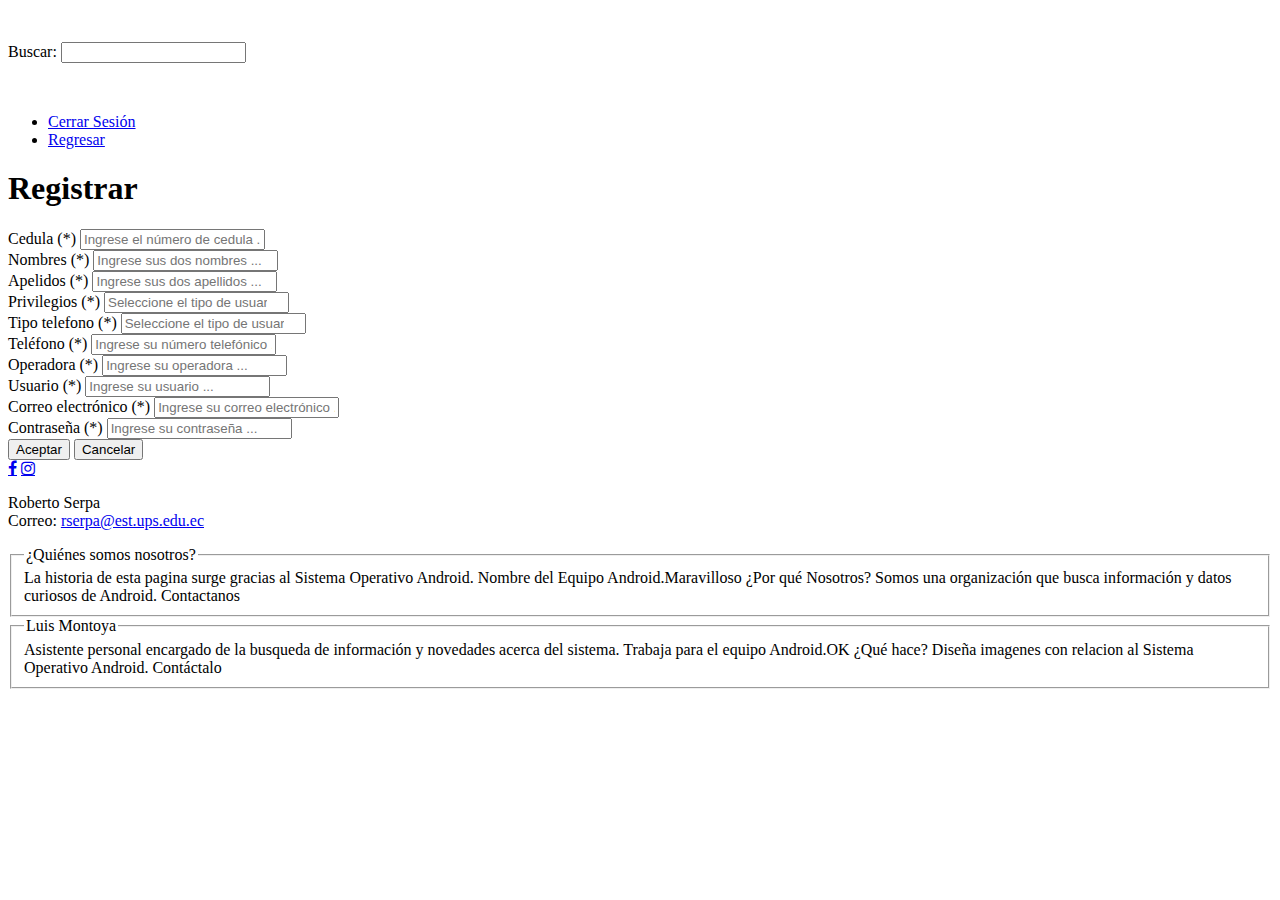
==== public/vista/crear_usuario_adm.html @ 69b86c02 "Create crear_usuario_adm.html" ====
<!DOCTYPE html>
<html lang="es">
    <head>
        <title>JavaScript Tutorial</title>
        <meta charset="utf-8"/>
        <link type="text/css" rel="stylesheet" href="java.css" >
        <script src="test.js"></script>
        <link rel="stylesheet" type="text/css" href="../../extras/css/general.css" />
        <link rel="stylesheet" type="text/css" href="../../extras/css/crear_usuario.css" />
        <link rel="stylesheet" href="https://cdnjs.cloudflare.com/ajax/libs/font-awesome/4.7.0/css/font-awesome.min.css">

    </head>

    <body onload="init()" >

      <header class="cabecera">
        <a href="index.html"><img id="logo" src="../../extras/images/logo_android.png" alt=""/></a>
        <p id="buscar">Buscar: <input type="search" ></p>
        <a href="tel:0998831305"><img id="ajustes1" src="../../extras/images/usuario.png" alt=""></a>
        <a href="mailto:rserpa@est.ups.edu.ec"><img id="ajustes2" src="../../extras/images/mensaje.png" alt=""></a>
        <a href="login.html"><img id="ajustes3" src="../../extras/images/plus.png" alt=""></a>
        <nav>
          <ul>
            <li><a href="../../config/cerrar_sesion.php">Cerrar Sesión</a></li>
            <li><a href="../../admin/vista/admin/index.php">Regresar</a></li>
          </ul>
        </nav>
        <h1>Registrar</h1>
      </header>

        <aside class="formulario">
            <form id="formulario01" method="POST" action="../controladores/crear_usuario_adm.php" 
                onsubmit="return validarCamposObligatorios()"> 
                <span id="errorDatos" class="error"></span>  

                <label for="cedula">Cedula (*)</label> 
                <input type="text" id="cedula" name="cedula" value="" 
                placeholder="Ingrese el número de cedula ..." 
                onkeyup="return validarCedula(this)" /> 
                <br>
                <label for="nombres">Nombres (*)</label> 
                <input type="text" id="nombres" name="nombres" value="" 
                placeholder="Ingrese sus dos nombres ..." 
                onkeyup="return validarLetras(this)"/> 
                <br>
                <label for="apellidos">Apelidos (*)</label> 
                <input type="text" id="apellidos" name="apellidos" 
                value="" placeholder="Ingrese sus dos apellidos ..."
                onkeyup="return validarLetras(this)"/> 
                <br>
                <label for="privilegios">Privilegios (*)</label> 
                <input list="usuarios" id="privilegios" name="privilegios" 
                value="" placeholder="Seleccione el tipo de usuario ..."/> 
                <datalist id="usuarios">
                  <option value="user">
                  <option value="admin">
                </datalist>

                <br>
                <label for="tipo_telefono">Tipo telefono (*)</label> 
                <input list="telefonos" id="tipo_telefono" name="tipo_telefono" 
                value="" placeholder="Seleccione el tipo de usuario ..."/> 
                <datalist id="telefonos">
                  <option value="móvil">
                  <option value="convencional">
                </datalist> 
                <br>
                <label for="telefono">Teléfono (*)</label> 
                <input type="text" id="telefono" name="telefono" 
                value="" placeholder="Ingrese su número telefónico ..." 
                onkeyup="return validarTelefono(this)"/> 
                <br>
                <label for="operadora">Operadora (*)</label> 
                <input type="text" id="operadora" 
                name="operadora" value="" placeholder="Ingrese su operadora ..." 
                /> 
                <br>
                <aside id="separar">
                    <label for="usuario">Usuario (*)</label> 
                    <input type="text" id="usuario" name="usuario" value="" 
                    placeholder="Ingrese su usuario ..." 
                    onkeyup="return validarLetras(this)"/> 
                    <br>
                    <label for="correo">Correo electrónico (*)</label> 
                    <input type="email" id="correo" name="correo" value="" 
                    placeholder="Ingrese su correo electrónico ..." 
                    onkeyup="return validarCorreo(this)"/> 
                    <br>
                    <label for="correo">Contraseña (*)</label> 
                    <input type="password" id="contrasena" name="contrasena" 
                    value="" placeholder="Ingrese su contraseña ..." 
                    onkeyup="return validarPasword(this)"/> 
                    <br>
                    <input type="submit" id="crear" name="crear" value="Aceptar"/>                 
                    <input type="reset" id="cancelar" name="cancelar" value="Cancelar" />
                </aside>
                
            </form>
        </aside>

        <footer class="contactar">
            <aside>
              <a href="https://www.facebook.com" class="fa fa-facebook"></a>
              <a href="https://www.instagram.com" class="fa fa-instagram"></a>
              <img src="../../extras/images/logo_social.png" alt="">
              <p>
                Roberto Serpa <br>
                Correo: <a href="mailto:rserpa@est.ups.edu.ec"> rserpa@est.ups.edu.ec</a> <br>
              </p>
            </aside>
            <aside>
              <form>
                <fieldset>
                  <legend>¿Quiénes somos nosotros?</legend>
                  <label>
                    La historia de esta pagina surge gracias al Sistema 
                    Operativo Android.
                  </label>
                  <label>Nombre del Equipo Android.Maravilloso</label>
                  <label>
                    ¿Por qué Nosotros? Somos una organización que busca 
                    información y datos curiosos de Android.
                  </label>
                  <label>Contactanos</label>
                </fieldset>
                </form>
            </aside>
            <aside>
              <form>
                <fieldset>
                <legend>Luis Montoya</legend>
                <label>
                  Asistente personal encargado de la busqueda de 
                  información y novedades acerca del sistema.
                </label>
                <label>Trabaja para el equipo Android.OK</label>
                <label>¿Qué hace? 
                  Diseña imagenes con relacion al Sistema Operativo Android.
                </label>
                <label>Contáctalo</label>
                </fieldset>
                </form>
            </aside>
          </footer>
    </body>
</html>
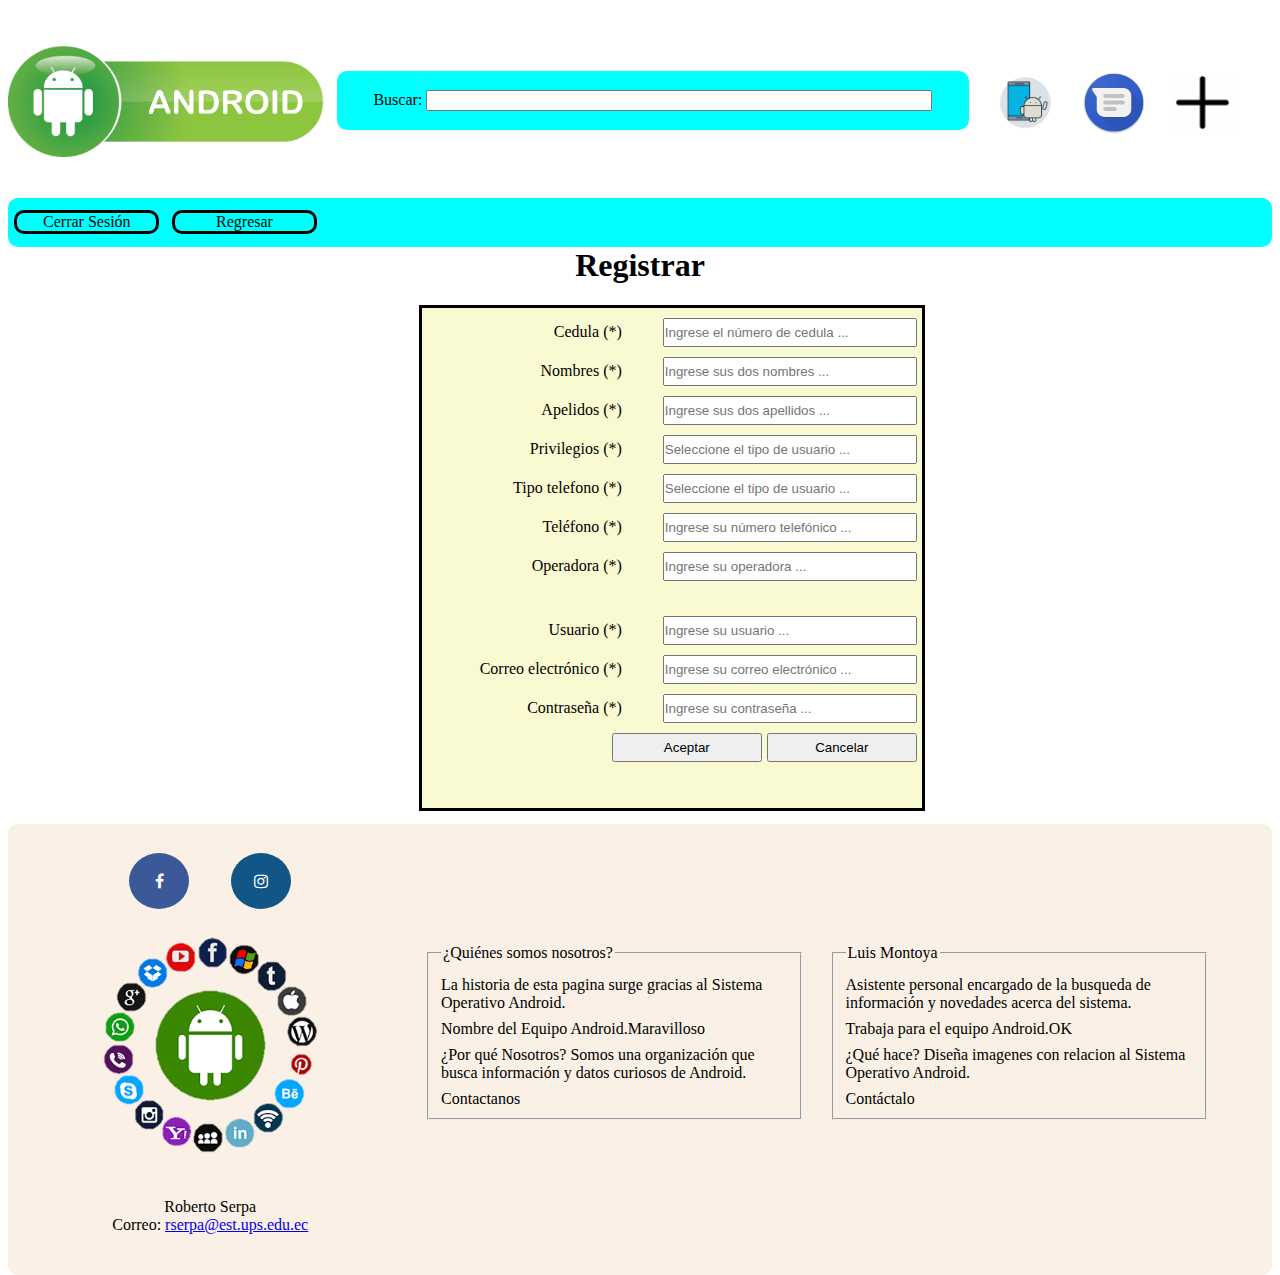
==== commit 4b3ba601: "Correccion de errores" ====
--- a/public/vista/crear_usuario_adm.html
+++ b/public/vista/crear_usuario_adm.html
@@ -3,8 +3,7 @@
     <head>
         <title>JavaScript Tutorial</title>
         <meta charset="utf-8"/>
-        <link type="text/css" rel="stylesheet" href="java.css" >
-        <script src="test.js"></script>
+        <script src="../../extras/js/test.js"></script>
         <link rel="stylesheet" type="text/css" href="../../extras/css/general.css" />
         <link rel="stylesheet" type="text/css" href="../../extras/css/crear_usuario.css" />
         <link rel="stylesheet" href="https://cdnjs.cloudflare.com/ajax/libs/font-awesome/4.7.0/css/font-awesome.min.css">
--- a/extras/css/general.css
+++ b/extras/css/general.css
@@ -0,0 +1,180 @@
+/*cabecera*/
+.cabecera {
+    width: 100%;
+    text-align: center;
+}
+
+#logo {
+    width: 25%;
+    margin: 3% auto;
+    float: left;
+}
+
+#buscar {
+    text-align: center;
+    vertical-align: middle;
+    background-color: aqua;
+    border-radius: 10px;
+    width: 50%;
+    margin: 5% 1%;
+    float: left;
+}
+
+#buscar input {
+    width: 80%;
+    margin: 3% auto;
+    float: none;
+}
+
+#ajustes1 {
+    width: 5%;
+    margin: 5% 1%;
+    float: left;
+}
+
+#ajustes2 {
+    width: 5%;
+    margin: 5% 1%;
+    float: left;
+}
+
+#ajustes3 {
+    width: 5%;
+    margin: 5% 1%;
+    float: left;
+}
+
+
+.cabecera nav{
+    clear: both;
+    width: 100%;
+    float: left;
+}
+
+.cabecera ul {
+    list-style-type: none;
+    margin: 0;
+    padding: 0;
+    overflow: hidden;
+    background-color: aqua;
+    border-radius: 10px;
+}
+
+.cabecera nav a {
+    width: 11%;
+    border-radius: 10px;
+    border: solid;
+    margin: 1% 0.5%;
+    text-decoration: unset;
+    color: black;
+    float: left;
+}
+
+.cabecera nav a:link {
+    color: black;
+}
+
+.cabecera nav a:visited {
+    color: blueviolet;
+}
+
+.cabecera nav a:hover {
+    color: red;
+}
+
+.cabecera nav a:active {
+    color: lime;
+}
+
+.cabecera h1 {
+    clear: both;
+}
+/*fin cabecera*/
+
+
+/* Footer*/
+footer {
+    clear: both;
+}
+
+.contactar {
+    clear: both;
+    background-color: linen;
+    border-radius: 10px;
+    text-align: center;
+    width: 100%;
+    float: left;
+}
+
+.contactar aside {
+    width: 30%;
+    margin: 2% 1%;
+    text-align: center;
+    float: left;
+}
+
+/* Facebook Instagram*/
+ .fa {
+    margin: 1% 5%;
+    padding: 20px;
+    font-size: 30px;
+    width: 20px;
+    text-align: center;
+    text-decoration: none;
+    border-radius: 50%;
+  }
+  
+  .fa-facebook {
+    background: #3B5998;
+    color: white;
+  }
+
+ .fa-instagram {
+    background: #125688;
+    color: white;
+  }
+/*fin Facebook Instagram*/
+
+.contactar aside img {
+    width: 70%;
+}
+
+.contactar aside form {
+    text-align: left;
+    margin: 25% auto;
+}
+
+.contactar label {
+    display: block;
+    margin: .5em 0 0 0;
+}
+
+/*fuentes*/
+/* @font-face {
+	font-family: 'titulos';
+	src: url(/fuentes/H1/Bangers-Regular.ttf);
+}
+
+@font-face {
+    font-family: 'subtitulos';
+    src: url(/fuentes/H2-6/Lobster-Regular.ttf);
+}
+
+@font-face {
+    font-family: 'textos';
+    src: url(/fuentes/P/IndieFlower-Regular.ttf);
+}
+
+h1 {
+    font-family: 'Bangers', cursive;
+}
+
+h2, h3 {
+    font-family: 'Lobster', cursive;
+}
+
+p, label, li {
+    font-family: 'Indie Flower', cursive;
+} */
+
+/*fin fuentes*/--- a/extras/css/crear_usuario.css
+++ b/extras/css/crear_usuario.css
@@ -0,0 +1,59 @@
+body h1 {
+    text-align: center;
+}
+
+/* formulraio */
+.formulario {
+    width: 35%;
+    margin: 1% auto;
+    text-align: right;
+}
+
+.formulario form {
+    width: 500px;
+    height: 500px;
+    margin: 2% auto; 
+    border: solid;
+    float: none;
+    background-color: lightgoldenrodyellow;
+}
+
+.formulario form span {
+    text-align: center;
+    float: left;
+    width: 100%;
+    color: red;
+}
+
+.formulario form label {
+    clear: both;
+    float: left;
+    width: 35%;
+    margin-top: 2%;
+    padding: 1% 5%;
+}
+
+.formulario form input {
+    float: right;
+    width: 50%;
+    margin-top: 2%;
+    margin-right: 1%;
+    padding: 1% 0%;
+}
+
+#cancelar  {
+    float: left;
+    width: 30%;
+}
+
+#crear  {
+    float: left;
+    margin-left: 38%;
+    width: 30%;
+}
+
+.formulario #separar {
+    clear: both;
+    height: 35%;
+    padding-top: 5%;
+}
